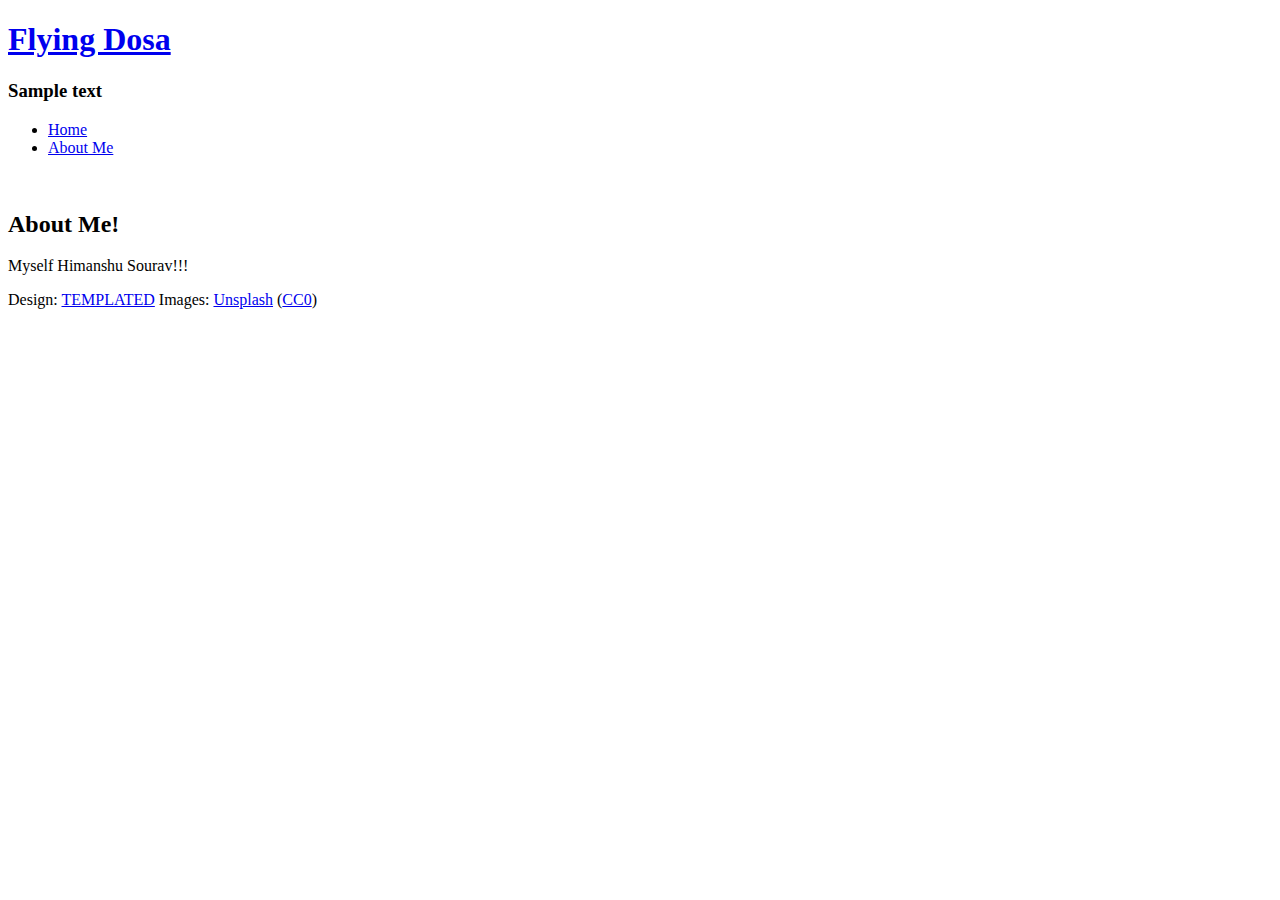
==== aboutme.html @ 00693145 "Add files via upload" ====
<!DOCTYPE html>
<!--
	Autonomy by TEMPLATED
    templated.co @templatedco
    Released for free under the Creative Commons Attribution 3.0 license (templated.co/license)
-->
<html>
  <head>
    <title>Autonomy by TEMPLATED</title>
    <meta http-equiv="content-type" content="text/html; charset=utf-8" />
    <meta name="description" content="" />
    <meta name="keywords" content="" />
    <link
      href="http://fonts.googleapis.com/css?family=Raleway:400,100,200,300,500,600,700,800,900"
      rel="stylesheet"
      type="text/css"
    />
    <!--[if lte IE 8]><script src="js/html5shiv.js"></script><![endif]-->
    <script src="http://ajax.googleapis.com/ajax/libs/jquery/1.11.0/jquery.min.js"></script>
    <script src="js/skel.min.js"></script>
    <script src="js/skel-panels.min.js"></script>
    <script src="js/init.js"></script>
    <noscript>
      <link rel="stylesheet" href="css/skel-noscript.css" />
      <link rel="stylesheet" href="css/style.css" />
      <link rel="stylesheet" href="css/style-desktop.css" />
    </noscript>
    <!--[if lte IE 8]><link rel="stylesheet" href="css/ie/v8.css" /><![endif]-->
    <!--[if lte IE 9]><link rel="stylesheet" href="css/ie/v9.css" /><![endif]-->
  </head>
  <body>
    <!-- Header -->
    <div id="header">
      <div class="container">
        <!-- Logo -->
        <div id="logo">
          <h1><a href="#">Flying Dosa</a></h1>
          <h3>Sample text</h3>
        </div>

        <!-- Nav -->
        <nav id="nav">
          <ul>
            <li><a href="index.html">Home</a></li>
            <!-- <li><a href="twocolumn1.html">Left Sidebar</a></li>
						<li><a href="twocolumn2.html">Right Sidebar</a></li> -->
            <li class="active"><a href="aboutme.html">About Me</a></li>
          </ul>
        </nav>
      </div>
    </div>
    <!-- Header -->

    <div id="banner">&nbsp;</div>

    <div id="featured">
      <div class="container">
        <div class="row">
          <div class="12u">
            <section>
              <header>
                <h2>About Me!</h2>
              </header>
              <p>Myself Himanshu Sourav!!!</p>
            </section>
          </div>
        </div>
      </div>
    </div>
    <!-- <div id="marketing">
      <div class="container">
        <div class="row">
          <div class="3u">
            <section>
              <header>
                <h2>Praesent eleifend</h2>
              </header>
              <ul class="style1">
                <li class="first">
                  <img src="images/pics06.jpg" width="80" height="80" alt="" />
                  <p>
                    Nullam non wisi a sem eleifend. Donec mattis libero eget
                    urna.
                  </p>
                </li>
                <li>
                  <img src="images/pics07.jpg" width="80" height="80" alt="" />
                  <p>
                    Nullam non wisi a sem eleifend. Donec mattis libero eget
                    urna.
                  </p>
                </li>
                <li>
                  <img src="images/pics08.jpg" width="80" height="80" alt="" />
                  <p>
                    Nullam non wisi a sem eleifend. Donec mattis libero eget
                    urna.
                  </p>
                </li>
              </ul>
            </section>
          </div>
          <div class="3u">
            <section>
              <header>
                <h2>Maecenas lectus</h2>
              </header>
              <ul class="style1">
                <li class="first">
                  <img src="images/pics09.jpg" width="80" height="80" alt="" />
                  <p>
                    Nullam non wisi a sem eleifend. Donec mattis libero eget
                    urna.
                  </p>
                </li>
                <li>
                  <img src="images/pics10.jpg" width="80" height="80" alt="" />
                  <p>
                    Nullam non wisi a sem eleifend. Donec mattis libero eget
                    urna.
                  </p>
                </li>
                <li>
                  <img src="images/pics11.jpg" width="80" height="80" alt="" />
                  <p>
                    Nullam non wisi a sem eleifend. Donec mattis libero eget
                    urna.
                  </p>
                </li>
              </ul>
            </section>
          </div>
          <div class="6u">
            <section>
              <header>
                <h2>Aenean elementum facilisis ligula</h2>
              </header>
              <a href="#" class="image full"
                ><img src="images/pics12.jpg" alt=""
              /></a>
              <p>
                Consectetuer adipiscing elit. Nam pede erat, porta eu, lobortis
                eget, tempus et, tellus. Etiam neque. Vivamus consequat lorem at
                nisl. Nullam non wisi a sem semper eleifend. Donec mattis libero
                eget urna. Duis pretium velit ac mauris. Proin eu wisi suscipit
                nulla suscipit interdum. Aenean lectus lorem, imperdiet. Donec
                mattis libero eget urna. Duis pretium velit ac mauris.
              </p>
            </section>
          </div>
        </div>
      </div>
    </div>

    <div id="main">
      <div class="container">
        <div class="row">
          <div class="8u">
            <section>
              <header>
                <h2>Maecenas luctus lectus at sapien</h2>
              </header>
              <p>
                Sed etiam vestibulum velit, euismod lacinia quam nisl id lorem.
                Quisque erat. Vestibulum pellentesque, justo mollis pretium
                suscipit, justo nulla blandit libero, in blandit augue justo
                quis nisl. Fusce mattis viverra elit. Fusce quis tortor.
                Consectetuer adipiscing elit. Nam pede erat, porta eu, lobortis
                eget lorem ipsum dolor. Sed etiam vestibulum velit, euismod
                lacinia quam nisl id lorem. Quisque erat. Vestibulum
                pellentesque, justo mollis pretium suscipit, justo nulla blandit
                libero, in blandit augue justo quis nisl. Fusce mattis viverra
                elit. Fusce quis tortor. Consectetuer adipiscing elit. Nam pede
                erat, porta eu, lobortis eget lorem ipsum dolor.
              </p>
              <p>
                Donec leo. Vivamus fermentum nibh in augue. Praesent a lacus at
                urna congue rutrum. Nulla enim eros, porttitor eu, tempus id,
                varius non, nibh. Duis enim nulla, luctus eu, dapibus lacinia,
                venenatis id, quam. Vestibulum imperdiet, magna nec eleifend
                rutrum, nunc lectus vestibulum velit, euismod lacinia quam nisl
                id lorem. Quisque erat. Vestibulum pellentesque, justo mollis
                pretium suscipit, justo nulla blandit libero, in blandit augue
                justo quis nisl. Fusce mattis viverra elit. Fusce quis tortor.
                Consectetuer adipiscing elit. Nam pede erat, porta eu, lobortis
                eget, tempus et, tellus. Etiam neque. Vivamus consequat lorem at
                nisl. Nullam non wisi a sem semper eleifend.
              </p>
            </section>
          </div>
          <div class="4u">
            <section>
              <header>
                <h2>Lectus at sapien</h2>
              </header>
              <ul class="style">
                <li>
                  <a href="#">Pellentesque quis elit non gravida blandit.</a>
                </li>
                <li>
                  <a href="#">Lorem ipsum dolor sit amet, adipiscing elit.</a>
                </li>
                <li>
                  <a href="#">Phasellus nec erat sit pellentesque congue.</a>
                </li>
                <li><a href="#">Cras vitae metus pellentesque pharetra.</a></li>
                <li>
                  <a href="#">Maecenas vitae orci vitae feugiat eleifend.</a>
                </li>
                <li>
                  <a href="#">Pellentesque quis elit non gravida blandit.</a>
                </li>
                <li>
                  <a href="#">Lorem ipsum dolor sit amet, adipiscing elit.</a>
                </li>
                <li>
                  <a href="#">Maecenas vitae orci tellus feugiat eleifend.</a>
                </li>
              </ul>
            </section>
          </div>
        </div>
      </div>
    </div> -->

    <!-- Copyright -->
    <div id="copyright">
      <div class="container">
        Design: <a href="http://templated.co">TEMPLATED</a> Images:
        <a href="http://unsplash.com">Unsplash</a> (<a
          href="http://unsplash.com/cc0"
          >CC0</a
        >)
      </div>
    </div>
  </body>
</html>
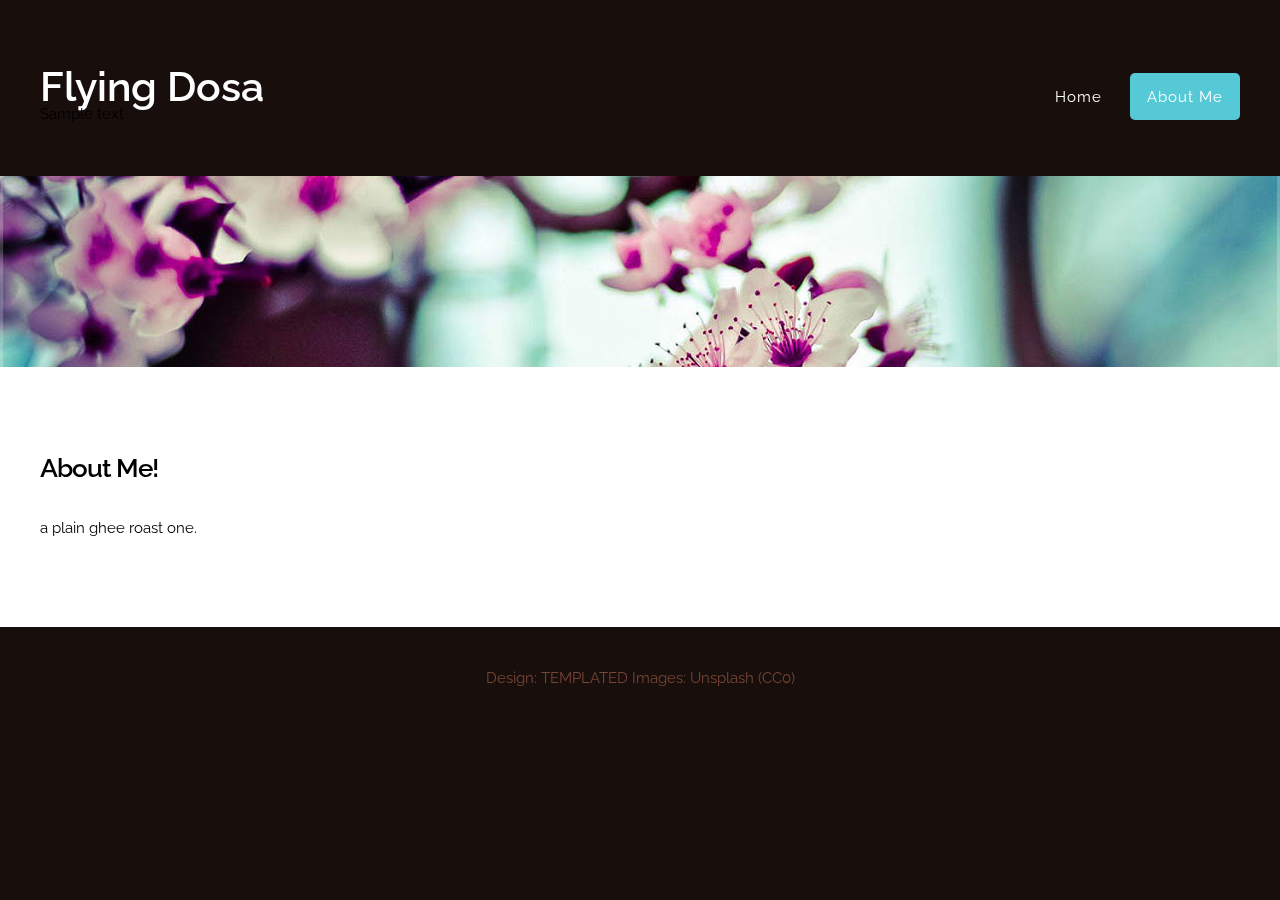
==== commit 4436c09d: "Update aboutme.html" ====
--- a/aboutme.html
+++ b/aboutme.html
@@ -61,7 +61,7 @@
               <header>
                 <h2>About Me!</h2>
               </header>
-              <p>Myself Himanshu Sourav!!!</p>
+              <p>a plain ghee roast one.</p>
             </section>
           </div>
         </div>
--- a/css/skel-noscript.css
+++ b/css/skel-noscript.css
@@ -0,0 +1,168 @@
+/* Resets (http://meyerweb.com/eric/tools/css/reset/ | v2.0 | 20110126 | License: none (public domain)) */
+
+	html,body,div,span,applet,object,iframe,h1,h2,h3,h4,h5,h6,p,blockquote,pre,a,abbr,acronym,address,big,cite,code,del,dfn,em,img,ins,kbd,q,s,samp,small,strike,strong,sub,sup,tt,var,b,u,i,center,dl,dt,dd,ol,ul,li,fieldset,form,label,legend,table,caption,tbody,tfoot,thead,tr,th,td,article,aside,canvas,details,embed,figure,figcaption,footer,header,hgroup,menu,nav,output,ruby,section,summary,time,mark,audio,video{margin:0;padding:0;border:0;font-size:100%;font:inherit;vertical-align:baseline;}article,aside,details,figcaption,figure,footer,header,hgroup,menu,nav,section{display:block;}body{line-height:1;}ol,ul{list-style:none;}blockquote,q{quotes:none;}blockquote:before,blockquote:after,q:before,q:after{content:'';content:none;}table{border-collapse:collapse;border-spacing:0;}body{-webkit-text-size-adjust:none}
+
+/* Box Model */
+
+	*, *:before, *:after {
+		-moz-box-sizing: border-box;
+		-webkit-box-sizing: border-box;
+		-o-box-sizing: border-box;
+		-ms-box-sizing: border-box;
+		box-sizing: border-box;
+	}
+
+/* Container */
+
+	body {
+		min-width: 1200px;
+	}
+
+	.container {
+		width: 1200px;
+		margin-left: auto;
+		margin-right: auto;
+	}
+
+	/* Modifiers */
+	
+		.container.small {
+			width: 900px;
+		}
+
+		.container.big {
+			width: 100%;
+			max-width: 1500px;
+			min-width: 1200px;
+		}
+
+/* Grid */
+
+	/* Cells */
+
+		.\31 2u { width: 100% }
+		.\31 1u { width: 91.6666666667% }
+		.\31 0u { width: 83.3333333333% }
+		.\39 u { width: 75% }
+		.\38 u { width: 66.6666666667% }
+		.\37 u { width: 58.3333333333% }
+		.\36 u { width: 50% }
+		.\35 u { width: 41.6666666667% }
+		.\34 u { width: 33.3333333333% }
+		.\33 u { width: 25% }
+		.\32 u { width: 16.6666666667% }
+		.\31 u { width: 8.3333333333% }
+		.\-11u { margin-left: 91.6666666667% }
+		.\-10u { margin-left: 83.3333333333% }
+		.\-9u { margin-left: 75% }
+		.\-8u { margin-left: 66.6666666667% }
+		.\-7u { margin-left: 58.3333333333% }
+		.\-6u { margin-left: 50% }
+		.\-5u { margin-left: 41.6666666667% }
+		.\-4u { margin-left: 33.3333333333% }
+		.\-3u { margin-left: 25% }
+		.\-2u { margin-left: 16.6666666667% }
+		.\-1u { margin-left: 8.3333333333% }
+
+		.row > * {
+			padding: 50px 0 0 50px;
+			float: left;
+			-moz-box-sizing: border-box;
+			-webkit-box-sizing: border-box;
+			-o-box-sizing: border-box;
+			-ms-box-sizing: border-box;
+			box-sizing: border-box;
+		}
+
+		.row + .row > * {
+			padding-top: 50px;
+		}
+
+		.row {
+			margin-left: -50px;
+		}
+
+	/* Rows */
+
+		.row:after {
+			content: '';
+			display: block;
+			clear: both;
+			height: 0;
+		}
+
+		.row:first-child > * {
+			padding-top: 0;
+		}
+
+		.row > * {
+			padding-top: 0;
+		}
+
+		/* Modifiers */
+
+			/* Flush */
+
+				.row.flush {
+					margin-left: 0;
+				}
+
+				.row.flush > * {
+					padding: 0 !important;
+				}
+
+			/* Quarter */
+
+				.row.quarter > * {
+					padding: 12.5px 0 0 12.5px;
+				}
+
+				.row.quarter + .row.quarter > * {
+					padding-top: 12.5px;
+				}
+
+				.row.quarter {
+					margin-left: -12.5px;
+				}
+
+			/* Half */
+
+				.row.half > * {
+					padding: 25px 0 0 25px;
+				}
+
+				.row.half + .row.half > * {
+					padding-top: 25px;
+				}
+
+				.row.half {
+					margin-left: -25px;
+				}
+
+			/* One and (a) Half */
+
+				.row.oneandhalf > * {
+					padding: 75px 0 0 75px;
+				}
+
+				.row.oneandhalf + .row.oneandhalf > * {
+					padding-top: 75px;
+				}
+
+				.row.oneandhalf {
+					margin-left: -75px;
+				}
+
+			/* Double */
+
+				.row.double > * {
+					padding: 100px 0 0 100px;
+				}
+
+				.row.double + .row.double > * {
+					padding-top: 100px;
+				}
+
+				.row.double {
+					margin-left: -100px;
+				}--- a/css/style.css
+++ b/css/style.css
@@ -0,0 +1,329 @@
+/*
+	Autonomy by TEMPLATED
+    templated.co @templatedco
+    Released for free under the Creative Commons Attribution 3.0 license (templated.co/license)
+*/
+
+/*********************************************************************************/
+/* Basic                                                                         */
+/*********************************************************************************/
+
+	body {
+		margin: 0px;
+		padding: 0px;
+		background: #180E0B;
+		font-family: 'Raleway', sans-serif;
+		font-size: 11pt;
+		color: #000000;
+	}
+
+	h1, h2, h3 {
+		margin: 0px;
+		padding: 0px;
+	}
+
+	h2 {
+		padding: 0px 0px 20px 0px;
+		letter-spacing: -1px;
+		font-size: 1.8em;
+	}
+
+	p, ol, ul {
+		margin-top: 0px;
+		line-height: 160%;
+	}
+
+	p {
+		margin-bottom: 2em;
+		line-height: 160%;
+	}
+
+
+	strong {
+		font-weight: 700;
+	}
+
+	a {
+		color: #A2A2A2;
+	}
+
+	a:hover {
+		text-decoration: none;
+	}
+
+		/* Images */
+
+			.image
+			{
+				display: inline-block;
+			}
+			
+				.image img
+				{
+					display: block;
+					width: 100%;
+				}
+
+				.image.featured
+				{
+					display: block;
+					width: 100%;
+					margin: 0 0 2em 0;
+				}
+				
+				.image.full
+				{
+					display: block;
+					width: 100%;
+					margin-bottom: 2em;
+				}
+				
+				.image.left
+				{
+					float: left;
+					margin: 0 2em 2em 0;
+				}
+				
+				.image.centered
+				{
+					display: block;
+					margin: 0 0 2em 0;
+				}
+
+					.image.centered img
+					{
+						margin: 0 auto;
+						width: auto;
+					}
+
+		header
+		{
+			margin-bottom: 1em;
+		}
+			
+			header h2
+			{
+				font-weight: 600;
+			}
+		
+			header .byline
+			{
+				display: block;
+				margin: 0.5em 0 0 0;
+				padding: 0 0 0.5em 0;
+			}
+
+		ul.style
+		{
+		}
+		
+		ul.style li
+		{
+			padding: 0.55em 0em;
+		}
+		
+		ul.style li:first-child
+		{
+		}
+		
+		ul.style a
+		{
+			color: #774535 !important;
+		}
+
+		ul.style1
+		{
+		}
+		
+		ul.style1 li
+		{
+			padding: 0.55em 0em;
+		}
+		
+		ul.style1 li:first-child
+		{
+		}
+		
+		ul.style1 a
+		{
+			color: #774535 !important;
+		}
+
+		ul.style1 img
+		{
+			float: left;
+			margin-right: 1em;
+		}
+	
+/*********************************************************************************/
+/* Header                                                                        */
+/*********************************************************************************/
+
+	#header
+	{
+		position: relative;
+	}
+
+		#header .container
+		{
+			position: relative;
+			padding: 6em 0em;
+		}
+
+/*********************************************************************************/
+/* Logo                                                                          */
+/*********************************************************************************/
+
+	#logo
+	{
+		position: absolute;
+		left: 0em;
+		top: 4.5em;
+	}
+	
+		#logo h1
+		{
+			color: #FFF;
+		}
+	
+		#logo a
+		{
+			display: block;
+			text-decoration: none;
+			font-size: 2.8em;
+			font-weight: 600;
+			color: #FFF;
+		}
+
+/*********************************************************************************/
+/* Nav                                                                           */
+/*********************************************************************************/
+
+	#nav
+	{
+		position: absolute;
+		right: 0em;
+		top: 5em;
+	}
+
+		#nav > ul > li
+		{
+			float: left;
+		}
+		
+			#nav > ul > li:last-child
+			{
+				padding-right: 0;
+			}
+
+			#nav > ul > li > a,
+			#nav > ul > li > span
+			{
+				display: block;
+				margin-left: 0.7em;
+				padding: 0.80em 1.2em;
+				letter-spacing: 0.06em;
+				text-decoration: none;
+				font-size: 1em;
+				outline: 0;
+				color: #FFF;
+			}
+
+			#nav li.active a
+			{
+				background: #56c9d6;
+				border-radius: 5px;
+				color: #FFF;
+			}
+
+			#nav > ul > li > ul
+			{
+				display: none;
+			}
+
+/*********************************************************************************/
+/* Banner                                                                        */
+/*********************************************************************************/
+
+	#banner
+	{
+		position: relative;
+		background: #333 url(../images/banner.jpg) no-repeat center;
+		background-size: cover;
+	}
+	
+	.homepage #banner
+	{
+	}
+
+/*********************************************************************************/
+/* Main                                                                          */
+/*********************************************************************************/
+
+	#main
+	{
+		position: relative;
+		padding: 6em 0em;
+		background: #261611;
+		color: #774535;
+	}
+	
+	#main header h2
+	{
+		color: #bc765f;
+	}
+	
+	#main a
+	{
+		color: #bc765f;
+	}
+
+/*********************************************************************************/
+/* Featured                                                                      */
+/*********************************************************************************/
+
+	#featured
+	{
+		position: relative;
+		padding: 6em 0em 4em 0em;
+		background: #FFF;
+	}
+
+/*********************************************************************************/
+/* Marketing                                                                     */
+/*********************************************************************************/
+
+	#marketing
+	{
+		position: relative;
+		padding: 6em 0em;
+		background: #372019;
+		color: #8c5240;
+	}
+	
+	#marketing header h2
+	{
+		color: #c0745d;
+	}
+
+/*********************************************************************************/
+/* Copyright                                                                     */
+/*********************************************************************************/
+	
+	#copyright
+	{
+		position: relative;
+		padding: 3em 0em;
+		text-align: center;
+		color: #774535;
+	}
+	
+	#copyright .container
+	{
+	}
+	
+	#copyright a
+	{
+		text-decoration: none;
+		color: #774535 !important;
+	}		--- a/css/style-desktop.css
+++ b/css/style-desktop.css
@@ -0,0 +1,142 @@
+/*
+	Autonomy by TEMPLATED
+    templated.co @templatedco
+    Released for free under the Creative Commons Attribution 3.0 license (templated.co/license)
+*/
+
+/*********************************************************************************/
+/* Header                                                                        */
+/*********************************************************************************/
+
+	#header
+	{
+		position: relative;
+	}
+
+		#header .container
+		{
+			position: relative;
+			padding: 6em 0em;
+		}
+
+/*********************************************************************************/
+/* Logo                                                                          */
+/*********************************************************************************/
+
+	#logo
+	{
+		position: absolute;
+		left: 0em;
+		top: 4.5em;
+	}
+	
+		#logo h1
+		{
+			color: #FFF;
+		}
+	
+		#logo a
+		{
+			display: block;
+			text-decoration: none;
+			font-size: 2.8em;
+			font-weight: 600;
+			color: #FFF;
+		}
+
+/*********************************************************************************/
+/* Nav                                                                           */
+/*********************************************************************************/
+
+	#nav
+	{
+		position: absolute;
+		right: 0em;
+		top: 5em;
+	}
+
+		#nav > ul > li
+		{
+			float: left;
+		}
+		
+			#nav > ul > li:last-child
+			{
+				padding-right: 0;
+			}
+
+			#nav > ul > li > a,
+			#nav > ul > li > span
+			{
+				display: block;
+				margin-left: 0.7em;
+				padding: 0.80em 1.2em;
+				letter-spacing: 0.06em;
+				text-decoration: none;
+				font-size: 1em;
+				outline: 0;
+				color: #FFF;
+			}
+
+			#nav li.active a
+			{
+				background: #56c9d6;
+				border-radius: 5px;
+				color: #FFF;
+			}
+
+			#nav > ul > li > ul
+			{
+				display: none;
+			}
+
+/*********************************************************************************/
+/* Banner                                                                        */
+/*********************************************************************************/
+
+	#banner
+	{
+		padding: 6em 0em;
+	}
+
+	.homepage #banner
+	{
+		padding: 15em 0em;
+	}
+
+/*********************************************************************************/
+/* Main                                                                          */
+/*********************************************************************************/
+
+	#main
+	{
+		padding: 6em 0em;
+	}
+	
+/*********************************************************************************/
+/* Featured                                                                      */
+/*********************************************************************************/
+
+	#featured
+	{
+		padding: 6em 0em 4em 0em;
+	}
+
+/*********************************************************************************/
+/* Marketing                                                                     */
+/*********************************************************************************/
+
+	#marketing
+	{
+		padding: 6em 0em;
+	}
+	
+/*********************************************************************************/
+/* Copyright                                                                     */
+/*********************************************************************************/
+	
+	#copyright
+	{
+		padding: 3em 0em;
+	}
+	
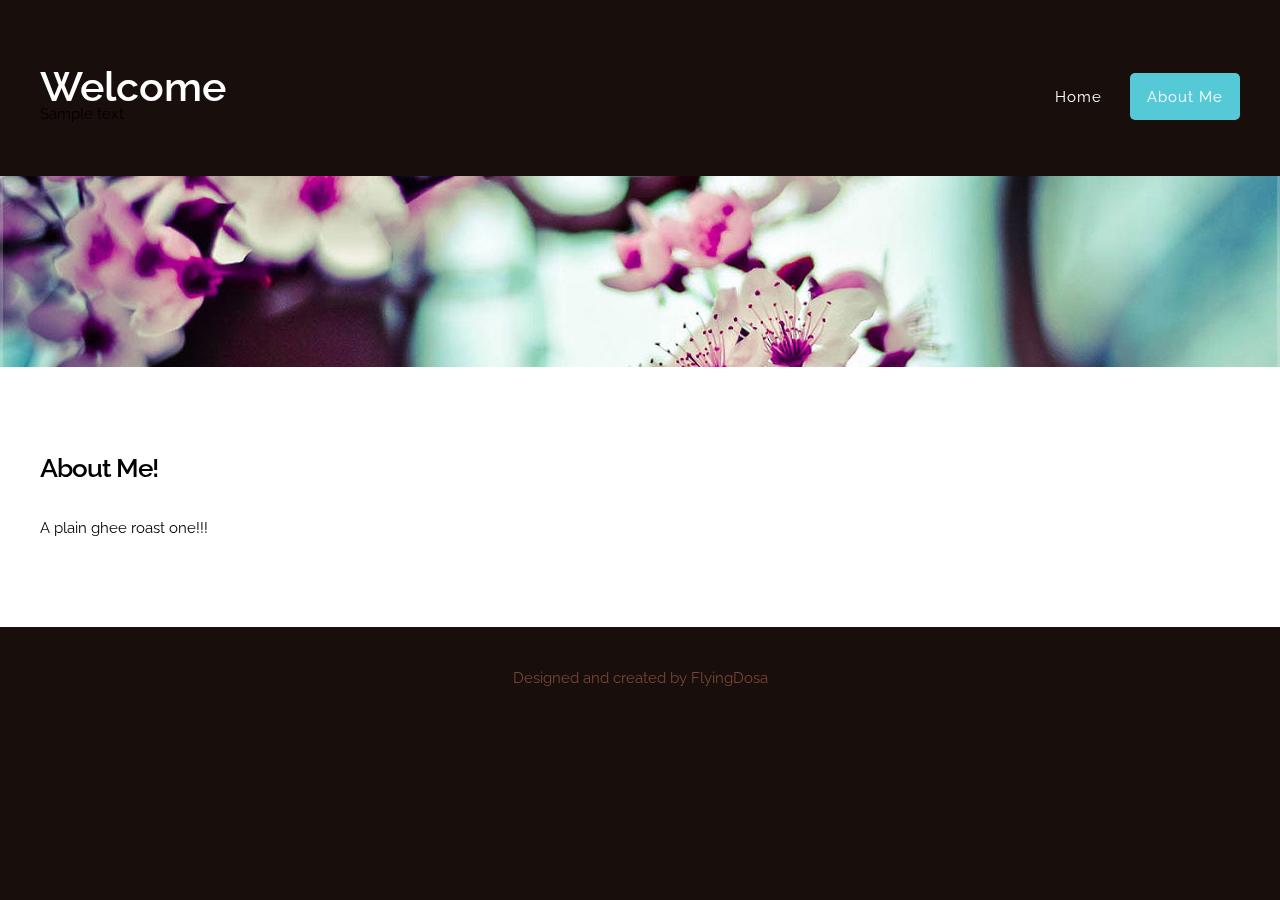
==== commit f269bdfa: "Updating" ====
--- a/aboutme.html
+++ b/aboutme.html
@@ -1,12 +1,7 @@
 <!DOCTYPE html>
-<!--
-	Autonomy by TEMPLATED
-    templated.co @templatedco
-    Released for free under the Creative Commons Attribution 3.0 license (templated.co/license)
--->
 <html>
   <head>
-    <title>Autonomy by TEMPLATED</title>
+    <title>Flying Dosa</title>
     <meta http-equiv="content-type" content="text/html; charset=utf-8" />
     <meta name="description" content="" />
     <meta name="keywords" content="" />
@@ -34,7 +29,7 @@
       <div class="container">
         <!-- Logo -->
         <div id="logo">
-          <h1><a href="#">Flying Dosa</a></h1>
+          <h1><a href="#">Welcome</a></h1>
           <h3>Sample text</h3>
         </div>
 
@@ -61,177 +56,16 @@
               <header>
                 <h2>About Me!</h2>
               </header>
-              <p>a plain ghee roast one.</p>
-            </section>
-          </div>
-        </div>
-      </div>
-    </div>
-    <!-- <div id="marketing">
-      <div class="container">
-        <div class="row">
-          <div class="3u">
-            <section>
-              <header>
-                <h2>Praesent eleifend</h2>
-              </header>
-              <ul class="style1">
-                <li class="first">
-                  <img src="images/pics06.jpg" width="80" height="80" alt="" />
-                  <p>
-                    Nullam non wisi a sem eleifend. Donec mattis libero eget
-                    urna.
-                  </p>
-                </li>
-                <li>
-                  <img src="images/pics07.jpg" width="80" height="80" alt="" />
-                  <p>
-                    Nullam non wisi a sem eleifend. Donec mattis libero eget
-                    urna.
-                  </p>
-                </li>
-                <li>
-                  <img src="images/pics08.jpg" width="80" height="80" alt="" />
-                  <p>
-                    Nullam non wisi a sem eleifend. Donec mattis libero eget
-                    urna.
-                  </p>
-                </li>
-              </ul>
-            </section>
-          </div>
-          <div class="3u">
-            <section>
-              <header>
-                <h2>Maecenas lectus</h2>
-              </header>
-              <ul class="style1">
-                <li class="first">
-                  <img src="images/pics09.jpg" width="80" height="80" alt="" />
-                  <p>
-                    Nullam non wisi a sem eleifend. Donec mattis libero eget
-                    urna.
-                  </p>
-                </li>
-                <li>
-                  <img src="images/pics10.jpg" width="80" height="80" alt="" />
-                  <p>
-                    Nullam non wisi a sem eleifend. Donec mattis libero eget
-                    urna.
-                  </p>
-                </li>
-                <li>
-                  <img src="images/pics11.jpg" width="80" height="80" alt="" />
-                  <p>
-                    Nullam non wisi a sem eleifend. Donec mattis libero eget
-                    urna.
-                  </p>
-                </li>
-              </ul>
-            </section>
-          </div>
-          <div class="6u">
-            <section>
-              <header>
-                <h2>Aenean elementum facilisis ligula</h2>
-              </header>
-              <a href="#" class="image full"
-                ><img src="images/pics12.jpg" alt=""
-              /></a>
-              <p>
-                Consectetuer adipiscing elit. Nam pede erat, porta eu, lobortis
-                eget, tempus et, tellus. Etiam neque. Vivamus consequat lorem at
-                nisl. Nullam non wisi a sem semper eleifend. Donec mattis libero
-                eget urna. Duis pretium velit ac mauris. Proin eu wisi suscipit
-                nulla suscipit interdum. Aenean lectus lorem, imperdiet. Donec
-                mattis libero eget urna. Duis pretium velit ac mauris.
-              </p>
+              <p>A plain ghee roast one!!!</p>
             </section>
           </div>
         </div>
       </div>
     </div>
 
-    <div id="main">
-      <div class="container">
-        <div class="row">
-          <div class="8u">
-            <section>
-              <header>
-                <h2>Maecenas luctus lectus at sapien</h2>
-              </header>
-              <p>
-                Sed etiam vestibulum velit, euismod lacinia quam nisl id lorem.
-                Quisque erat. Vestibulum pellentesque, justo mollis pretium
-                suscipit, justo nulla blandit libero, in blandit augue justo
-                quis nisl. Fusce mattis viverra elit. Fusce quis tortor.
-                Consectetuer adipiscing elit. Nam pede erat, porta eu, lobortis
-                eget lorem ipsum dolor. Sed etiam vestibulum velit, euismod
-                lacinia quam nisl id lorem. Quisque erat. Vestibulum
-                pellentesque, justo mollis pretium suscipit, justo nulla blandit
-                libero, in blandit augue justo quis nisl. Fusce mattis viverra
-                elit. Fusce quis tortor. Consectetuer adipiscing elit. Nam pede
-                erat, porta eu, lobortis eget lorem ipsum dolor.
-              </p>
-              <p>
-                Donec leo. Vivamus fermentum nibh in augue. Praesent a lacus at
-                urna congue rutrum. Nulla enim eros, porttitor eu, tempus id,
-                varius non, nibh. Duis enim nulla, luctus eu, dapibus lacinia,
-                venenatis id, quam. Vestibulum imperdiet, magna nec eleifend
-                rutrum, nunc lectus vestibulum velit, euismod lacinia quam nisl
-                id lorem. Quisque erat. Vestibulum pellentesque, justo mollis
-                pretium suscipit, justo nulla blandit libero, in blandit augue
-                justo quis nisl. Fusce mattis viverra elit. Fusce quis tortor.
-                Consectetuer adipiscing elit. Nam pede erat, porta eu, lobortis
-                eget, tempus et, tellus. Etiam neque. Vivamus consequat lorem at
-                nisl. Nullam non wisi a sem semper eleifend.
-              </p>
-            </section>
-          </div>
-          <div class="4u">
-            <section>
-              <header>
-                <h2>Lectus at sapien</h2>
-              </header>
-              <ul class="style">
-                <li>
-                  <a href="#">Pellentesque quis elit non gravida blandit.</a>
-                </li>
-                <li>
-                  <a href="#">Lorem ipsum dolor sit amet, adipiscing elit.</a>
-                </li>
-                <li>
-                  <a href="#">Phasellus nec erat sit pellentesque congue.</a>
-                </li>
-                <li><a href="#">Cras vitae metus pellentesque pharetra.</a></li>
-                <li>
-                  <a href="#">Maecenas vitae orci vitae feugiat eleifend.</a>
-                </li>
-                <li>
-                  <a href="#">Pellentesque quis elit non gravida blandit.</a>
-                </li>
-                <li>
-                  <a href="#">Lorem ipsum dolor sit amet, adipiscing elit.</a>
-                </li>
-                <li>
-                  <a href="#">Maecenas vitae orci tellus feugiat eleifend.</a>
-                </li>
-              </ul>
-            </section>
-          </div>
-        </div>
-      </div>
-    </div> -->
-
     <!-- Copyright -->
     <div id="copyright">
-      <div class="container">
-        Design: <a href="http://templated.co">TEMPLATED</a> Images:
-        <a href="http://unsplash.com">Unsplash</a> (<a
-          href="http://unsplash.com/cc0"
-          >CC0</a
-        >)
-      </div>
+      <div class="container">Designed and created by FlyingDosa</div>
     </div>
   </body>
 </html>
--- a/css/style.css
+++ b/css/style.css
@@ -1,329 +1,285 @@
-/*
-	Autonomy by TEMPLATED
-    templated.co @templatedco
-    Released for free under the Creative Commons Attribution 3.0 license (templated.co/license)
-*/
-
 /*********************************************************************************/
 /* Basic                                                                         */
 /*********************************************************************************/
 
-	body {
-		margin: 0px;
-		padding: 0px;
-		background: #180E0B;
-		font-family: 'Raleway', sans-serif;
-		font-size: 11pt;
-		color: #000000;
-	}
-
-	h1, h2, h3 {
-		margin: 0px;
-		padding: 0px;
-	}
-
-	h2 {
-		padding: 0px 0px 20px 0px;
-		letter-spacing: -1px;
-		font-size: 1.8em;
-	}
-
-	p, ol, ul {
-		margin-top: 0px;
-		line-height: 160%;
-	}
-
-	p {
-		margin-bottom: 2em;
-		line-height: 160%;
-	}
-
-
-	strong {
-		font-weight: 700;
-	}
-
-	a {
-		color: #A2A2A2;
-	}
-
-	a:hover {
-		text-decoration: none;
-	}
-
-		/* Images */
-
-			.image
-			{
-				display: inline-block;
-			}
-			
-				.image img
-				{
-					display: block;
-					width: 100%;
-				}
-
-				.image.featured
-				{
-					display: block;
-					width: 100%;
-					margin: 0 0 2em 0;
-				}
-				
-				.image.full
-				{
-					display: block;
-					width: 100%;
-					margin-bottom: 2em;
-				}
-				
-				.image.left
-				{
-					float: left;
-					margin: 0 2em 2em 0;
-				}
-				
-				.image.centered
-				{
-					display: block;
-					margin: 0 0 2em 0;
-				}
-
-					.image.centered img
-					{
-						margin: 0 auto;
-						width: auto;
-					}
-
-		header
-		{
-			margin-bottom: 1em;
-		}
-			
-			header h2
-			{
-				font-weight: 600;
-			}
-		
-			header .byline
-			{
-				display: block;
-				margin: 0.5em 0 0 0;
-				padding: 0 0 0.5em 0;
-			}
-
-		ul.style
-		{
-		}
-		
-		ul.style li
-		{
-			padding: 0.55em 0em;
-		}
-		
-		ul.style li:first-child
-		{
-		}
-		
-		ul.style a
-		{
-			color: #774535 !important;
-		}
-
-		ul.style1
-		{
-		}
-		
-		ul.style1 li
-		{
-			padding: 0.55em 0em;
-		}
-		
-		ul.style1 li:first-child
-		{
-		}
-		
-		ul.style1 a
-		{
-			color: #774535 !important;
-		}
-
-		ul.style1 img
-		{
-			float: left;
-			margin-right: 1em;
-		}
-	
+body {
+  margin: 0px;
+  padding: 0px;
+  background: #180e0b;
+  font-family: "Raleway", sans-serif;
+  font-size: 11pt;
+  color: #000000;
+}
+
+h1,
+h2,
+h3 {
+  margin: 0px;
+  padding: 0px;
+}
+
+h2 {
+  padding: 0px 0px 20px 0px;
+  letter-spacing: -1px;
+  font-size: 1.8em;
+}
+
+p,
+ol,
+ul {
+  margin-top: 0px;
+  line-height: 160%;
+}
+
+p {
+  margin-bottom: 2em;
+  line-height: 160%;
+}
+
+strong {
+  font-weight: 700;
+}
+
+a {
+  color: #a2a2a2;
+}
+
+a:hover {
+  text-decoration: none;
+}
+
+/* Images */
+
+.image {
+  display: inline-block;
+}
+
+.image img {
+  display: block;
+  width: 100%;
+}
+
+.image.featured {
+  display: block;
+  width: 100%;
+  margin: 0 0 2em 0;
+}
+
+.image.full {
+  display: block;
+  width: 100%;
+  margin-bottom: 2em;
+}
+
+.image.left {
+  float: left;
+  margin: 0 2em 2em 0;
+}
+
+.image.centered {
+  display: block;
+  margin: 0 0 2em 0;
+}
+
+.image.centered img {
+  margin: 0 auto;
+  width: auto;
+}
+
+header {
+  margin-bottom: 1em;
+}
+
+header h2 {
+  font-weight: 600;
+}
+
+header .byline {
+  display: block;
+  margin: 0.5em 0 0 0;
+  padding: 0 0 0.5em 0;
+}
+
+ul.style {
+}
+
+ul.style li {
+  padding: 0.55em 0em;
+}
+
+ul.style li:first-child {
+}
+
+ul.style a {
+  color: #774535 !important;
+}
+
+ul.style1 {
+}
+
+ul.style1 li {
+  padding: 0.55em 0em;
+}
+
+ul.style1 li:first-child {
+}
+
+ul.style1 a {
+  color: #774535 !important;
+}
+
+ul.style1 img {
+  float: left;
+  margin-right: 1em;
+}
+
 /*********************************************************************************/
 /* Header                                                                        */
 /*********************************************************************************/
 
-	#header
-	{
-		position: relative;
-	}
-
-		#header .container
-		{
-			position: relative;
-			padding: 6em 0em;
-		}
+#header {
+  position: relative;
+}
+
+#header .container {
+  position: relative;
+  padding: 6em 0em;
+}
 
 /*********************************************************************************/
 /* Logo                                                                          */
 /*********************************************************************************/
 
-	#logo
-	{
-		position: absolute;
-		left: 0em;
-		top: 4.5em;
-	}
-	
-		#logo h1
-		{
-			color: #FFF;
-		}
-	
-		#logo a
-		{
-			display: block;
-			text-decoration: none;
-			font-size: 2.8em;
-			font-weight: 600;
-			color: #FFF;
-		}
+#logo {
+  position: absolute;
+  left: 0em;
+  top: 4.5em;
+}
+
+#logo h1 {
+  color: #fff;
+}
+
+#logo a {
+  display: block;
+  text-decoration: none;
+  font-size: 2.8em;
+  font-weight: 600;
+  color: #fff;
+}
 
 /*********************************************************************************/
 /* Nav                                                                           */
 /*********************************************************************************/
 
-	#nav
-	{
-		position: absolute;
-		right: 0em;
-		top: 5em;
-	}
-
-		#nav > ul > li
-		{
-			float: left;
-		}
-		
-			#nav > ul > li:last-child
-			{
-				padding-right: 0;
-			}
-
-			#nav > ul > li > a,
-			#nav > ul > li > span
-			{
-				display: block;
-				margin-left: 0.7em;
-				padding: 0.80em 1.2em;
-				letter-spacing: 0.06em;
-				text-decoration: none;
-				font-size: 1em;
-				outline: 0;
-				color: #FFF;
-			}
-
-			#nav li.active a
-			{
-				background: #56c9d6;
-				border-radius: 5px;
-				color: #FFF;
-			}
-
-			#nav > ul > li > ul
-			{
-				display: none;
-			}
+#nav {
+  position: absolute;
+  right: 0em;
+  top: 5em;
+}
+
+#nav > ul > li {
+  float: left;
+}
+
+#nav > ul > li:last-child {
+  padding-right: 0;
+}
+
+#nav > ul > li > a,
+#nav > ul > li > span {
+  display: block;
+  margin-left: 0.7em;
+  padding: 0.8em 1.2em;
+  letter-spacing: 0.06em;
+  text-decoration: none;
+  font-size: 1em;
+  outline: 0;
+  color: #fff;
+}
+
+#nav li.active a {
+  background: #56c9d6;
+  border-radius: 5px;
+  color: #fff;
+}
+
+#nav > ul > li > ul {
+  display: none;
+}
 
 /*********************************************************************************/
 /* Banner                                                                        */
 /*********************************************************************************/
 
-	#banner
-	{
-		position: relative;
-		background: #333 url(../images/banner.jpg) no-repeat center;
-		background-size: cover;
-	}
-	
-	.homepage #banner
-	{
-	}
+#banner {
+  position: relative;
+  background: #333 url(../images/banner.jpg) no-repeat center;
+  background-size: cover;
+}
+
+.homepage #banner {
+}
 
 /*********************************************************************************/
 /* Main                                                                          */
 /*********************************************************************************/
 
-	#main
-	{
-		position: relative;
-		padding: 6em 0em;
-		background: #261611;
-		color: #774535;
-	}
-	
-	#main header h2
-	{
-		color: #bc765f;
-	}
-	
-	#main a
-	{
-		color: #bc765f;
-	}
+#main {
+  position: relative;
+  padding: 6em 0em;
+  background: #261611;
+  color: #774535;
+}
+
+#main header h2 {
+  color: #bc765f;
+}
+
+#main a {
+  color: #bc765f;
+}
 
 /*********************************************************************************/
 /* Featured                                                                      */
 /*********************************************************************************/
 
-	#featured
-	{
-		position: relative;
-		padding: 6em 0em 4em 0em;
-		background: #FFF;
-	}
+#featured {
+  position: relative;
+  padding: 6em 0em 4em 0em;
+  background: #fff;
+}
 
 /*********************************************************************************/
 /* Marketing                                                                     */
 /*********************************************************************************/
 
-	#marketing
-	{
-		position: relative;
-		padding: 6em 0em;
-		background: #372019;
-		color: #8c5240;
-	}
-	
-	#marketing header h2
-	{
-		color: #c0745d;
-	}
+#marketing {
+  position: relative;
+  padding: 6em 0em;
+  background: #372019;
+  color: #8c5240;
+}
+
+#marketing header h2 {
+  color: #c0745d;
+}
 
 /*********************************************************************************/
 /* Copyright                                                                     */
 /*********************************************************************************/
-	
-	#copyright
-	{
-		position: relative;
-		padding: 3em 0em;
-		text-align: center;
-		color: #774535;
-	}
-	
-	#copyright .container
-	{
-	}
-	
-	#copyright a
-	{
-		text-decoration: none;
-		color: #774535 !important;
-	}		+
+#copyright {
+  position: relative;
+  padding: 3em 0em;
+  text-align: center;
+  color: #774535;
+}
+
+#copyright .container {
+}
+
+#copyright a {
+  text-decoration: none;
+  color: #774535 !important;
+}
--- a/css/style-desktop.css
+++ b/css/style-desktop.css
@@ -1,142 +1,118 @@
-/*
-	Autonomy by TEMPLATED
-    templated.co @templatedco
-    Released for free under the Creative Commons Attribution 3.0 license (templated.co/license)
-*/
-
 /*********************************************************************************/
 /* Header                                                                        */
 /*********************************************************************************/
 
-	#header
-	{
-		position: relative;
-	}
+#header {
+  position: relative;
+}
 
-		#header .container
-		{
-			position: relative;
-			padding: 6em 0em;
-		}
+#header .container {
+  position: relative;
+  padding: 6em 0em;
+}
 
 /*********************************************************************************/
 /* Logo                                                                          */
 /*********************************************************************************/
 
-	#logo
-	{
-		position: absolute;
-		left: 0em;
-		top: 4.5em;
-	}
-	
-		#logo h1
-		{
-			color: #FFF;
-		}
-	
-		#logo a
-		{
-			display: block;
-			text-decoration: none;
-			font-size: 2.8em;
-			font-weight: 600;
-			color: #FFF;
-		}
+#logo {
+  position: absolute;
+  left: 0em;
+  top: 4.5em;
+}
+
+#logo h1 {
+  color: #fff;
+}
+
+#logo a {
+  display: block;
+  text-decoration: none;
+  font-size: 2.8em;
+  font-weight: 600;
+  color: #fff;
+}
 
 /*********************************************************************************/
 /* Nav                                                                           */
 /*********************************************************************************/
 
-	#nav
-	{
-		position: absolute;
-		right: 0em;
-		top: 5em;
-	}
+#nav {
+  position: absolute;
+  right: 0em;
+  top: 5em;
+}
 
-		#nav > ul > li
-		{
-			float: left;
-		}
-		
-			#nav > ul > li:last-child
-			{
-				padding-right: 0;
-			}
+#nav > ul > li {
+  float: left;
+}
 
-			#nav > ul > li > a,
-			#nav > ul > li > span
-			{
-				display: block;
-				margin-left: 0.7em;
-				padding: 0.80em 1.2em;
-				letter-spacing: 0.06em;
-				text-decoration: none;
-				font-size: 1em;
-				outline: 0;
-				color: #FFF;
-			}
+#nav > ul > li:last-child {
+  padding-right: 0;
+}
 
-			#nav li.active a
-			{
-				background: #56c9d6;
-				border-radius: 5px;
-				color: #FFF;
-			}
+#nav > ul > li > a,
+#nav > ul > li > span {
+  display: block;
+  margin-left: 0.7em;
+  padding: 0.8em 1.2em;
+  letter-spacing: 0.06em;
+  text-decoration: none;
+  font-size: 1em;
+  outline: 0;
+  color: #fff;
+}
 
-			#nav > ul > li > ul
-			{
-				display: none;
-			}
+#nav li.active a {
+  background: #56c9d6;
+  border-radius: 5px;
+  color: #fff;
+}
+
+#nav > ul > li > ul {
+  display: none;
+}
 
 /*********************************************************************************/
 /* Banner                                                                        */
 /*********************************************************************************/
 
-	#banner
-	{
-		padding: 6em 0em;
-	}
+#banner {
+  padding: 6em 0em;
+}
 
-	.homepage #banner
-	{
-		padding: 15em 0em;
-	}
+.homepage #banner {
+  padding: 15em 0em;
+}
 
 /*********************************************************************************/
 /* Main                                                                          */
 /*********************************************************************************/
 
-	#main
-	{
-		padding: 6em 0em;
-	}
-	
+#main {
+  padding: 6em 0em;
+}
+
 /*********************************************************************************/
 /* Featured                                                                      */
 /*********************************************************************************/
 
-	#featured
-	{
-		padding: 6em 0em 4em 0em;
-	}
+#featured {
+  padding: 6em 0em 4em 0em;
+}
 
 /*********************************************************************************/
 /* Marketing                                                                     */
 /*********************************************************************************/
 
-	#marketing
-	{
-		padding: 6em 0em;
-	}
-	
+#marketing {
+  padding: 6em 0em;
+}
+
 /*********************************************************************************/
 /* Copyright                                                                     */
 /*********************************************************************************/
-	
-	#copyright
-	{
-		padding: 3em 0em;
-	}
-	
+
+#copyright {
+  padding: 3em 0em;
+}
